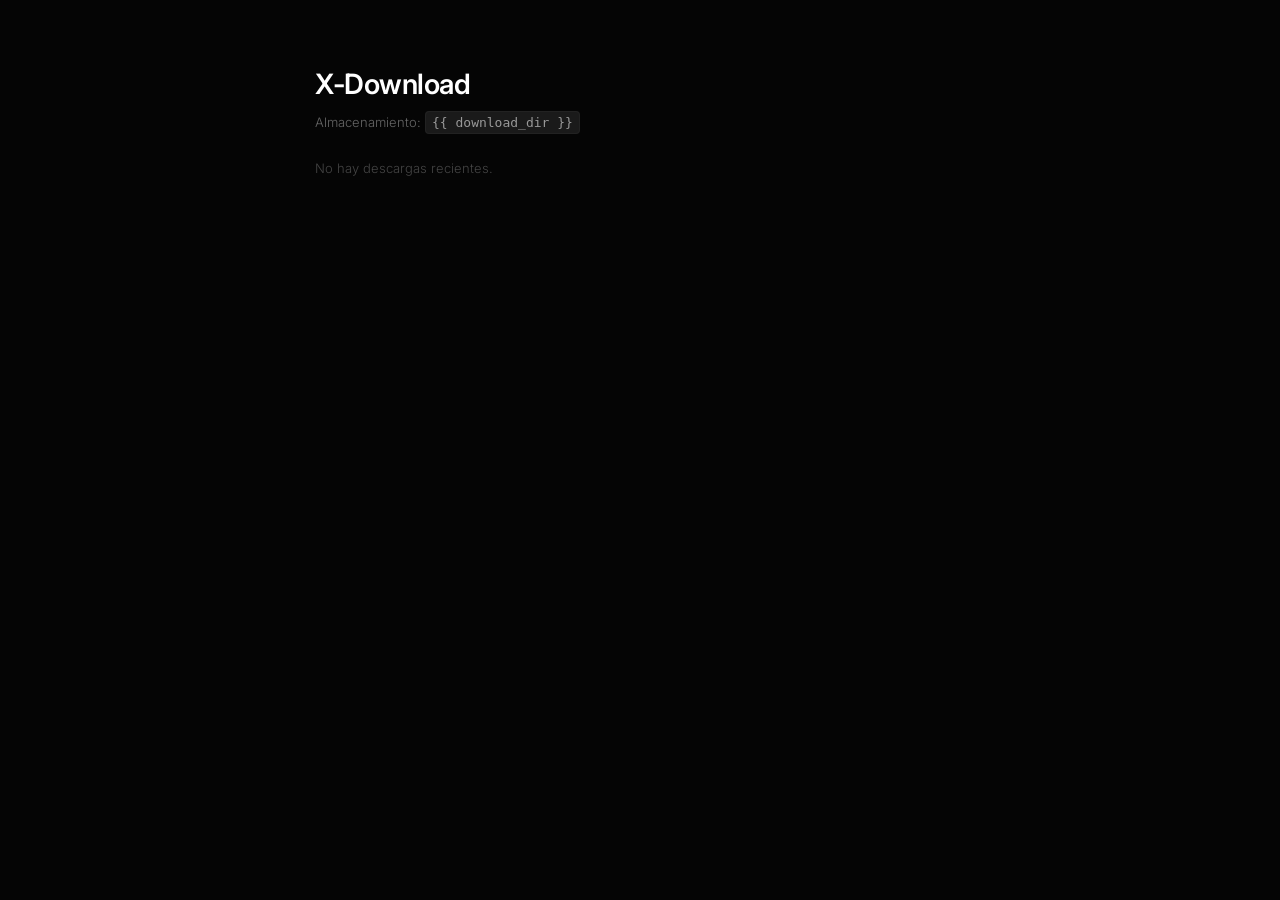
==== backend/templates/index.html @ 0826cbb9 "🚀 Initial commit: X-Download Architecture" ====
<!DOCTYPE html>
<html>
<head>
    <title>X-Download</title>
    <meta name="viewport" content="width=device-width, initial-scale=1">
    <link rel="preconnect" href="https://fonts.googleapis.com">
    <link rel="preconnect" href="https://fonts.gstatic.com" crossorigin>
    <link href="https://fonts.googleapis.com/css2?family=Inter:wght@300;400;500;600&display=swap" rel="stylesheet">
    <style>
        body { font-family: 'Inter', system-ui, sans-serif; padding: 40px 20px; background: #050505; color: #ededed; font-weight: 300; }
        h1 { color: #fff; font-weight: 600; margin-bottom: 5px; font-size: 28px; letter-spacing: -0.5px;}
        .header-meta { color: #666; font-size: 13px; margin-bottom: 30px;}
        .path { color: #999; font-family: monospace; background: #1a1a1a; padding: 3px 6px; border-radius: 4px; border: 1px solid #222;}
        
        .card { max-width: 650px; margin: auto; }
        
        .download-item { background: #121212; padding: 24px; border-radius: 12px; border: 1px solid #222; margin-bottom: 16px; display: flex; flex-direction: column; position: relative;}
        
        .filename { font-weight: 500; margin-bottom: 6px; color: #fff; font-size: 15px; padding-right: 20px; letter-spacing: -0.2px;}
        .fileurl { font-size: 11px; color: #555; margin-bottom: 16px; word-break: break-all; white-space: nowrap; overflow: hidden; text-overflow: ellipsis;}
        
        .controls { margin-top: 16px; display: flex; gap: 8px; align-items: center;}
        
        button { padding: 8px 16px; border: 1px solid #333; border-radius: 8px; cursor: pointer; font-size: 12px; font-weight: 500; background: #0a0a0a; color: #aaa; transition: all 0.2s ease; outline: none;}
        button:hover { background: #222; color: #fff; border-color: #555;}
        
        .btn-delete:hover { border-color: #ff4444; color: #ff4444; background: rgba(255,68,68,0.05); }
        .btn-start { background: #fff; color: #000; border: none; font-weight: 600;}
        .btn-start:hover { background: #ddd; color: #000; border: none;}
        
        .progress-bar-container { width: 100%; background: #222; border-radius: 4px; height: 3px; margin: 8px 0; overflow: hidden; }
        .progress-bar { height: 100%; transition: width 0.4s cubic-bezier(0.4, 0, 0.2, 1); background-color: #444;}
        .progress-bar.active { background-color: #00ffcc; box-shadow: 0 0 10px rgba(0, 255, 204, 0.2); }
        .progress-bar.error { background-color: #ff4444; }
        .progress-bar.completed { background-color: #fff; }
        
        .stats { display: flex; justify-content: space-between; font-size: 12px; color: #888; margin-top: 8px; font-variant-numeric: tabular-nums; }
        .status-text { color: #ccc; font-weight: 500; }
        
        .badge { background: #1a1a1a; border: 1px solid #333; padding: 2px 6px; border-radius: 4px; font-size: 9px; margin-left: 8px; color: #888; letter-spacing: 0.5px; vertical-align: middle;}
        
        select { padding: 8px 12px; border-radius: 8px; background: #0a0a0a; color: #ccc; border: 1px solid #333; outline: none; font-size: 12px; appearance: auto; }
        select:focus { border-color: #666; }
    </style>
</head>
<body>
    <div class="card">
        <h1>X-Download</h1>
        <p class="header-meta">Almacenamiento: <span class="path">{{ download_dir }}</span></p>
        <div id="downloads-container"><p style="color: #444; font-size: 13px;">No hay descargas recientes.</p></div>
    </div>

    <script>
        function sendAction(id, action, quality='') {
            fetch('/action', {
                method: 'POST',
                headers: {'Content-Type': 'application/json'},
                body: JSON.stringify({id: id, action: action, quality: quality})
            });
        }
        
        function startVideo(id) {
            const q = document.getElementById('q_'+id).value;
            sendAction(id, 'start_video', q);
        }

        function renderProgress(data) {
            const container = document.getElementById('downloads-container');
            const ids = Object.keys(data);
            
            if (ids.length === 0) { 
                container.innerHTML = '<p style="color: #444; font-size: 13px;">No hay descargas recientes.</p>'; 
                return; 
            }
            
            if (container.innerHTML.includes('No hay descargas recientes')) container.innerHTML = '';
            
            Array.from(container.children).forEach(child => {
                if (child.id && child.id.startsWith('dl_')) {
                    const realId = child.id.replace('dl_', '');
                    if (!data[realId]) child.remove();
                }
            });
            
            ids.reverse().forEach(id => {
                const info = data[id];
                let dlDiv = document.getElementById('dl_' + id);
                
                if (!dlDiv) {
                    dlDiv = document.createElement('div');
                    dlDiv.id = 'dl_' + id;
                    dlDiv.className = 'download-item';
                    container.appendChild(dlDiv);
                    
                    let typeBadge = info.is_video ? '<span class="badge">VIDEO</span>' : '<span class="badge">ARCHIVO</span>';
                    
                    let controlsHtml = '';
                    if (info.status === "Esperando Calidad") {
                        controlsHtml = `
                            <select id="q_${id}">
                                <option value="best">Máxima Calidad</option>
                                <option value="1080p">1080p Máximo</option>
                                <option value="720p">720p (Rápido)</option>
                                <option value="audio">Solo Audio</option>
                            </select>
                            <button class="btn-start" onclick="startVideo('${id}')">Iniciar</button>
                        `;
                    } else {
                        controlsHtml = `
                            <span id="btn_pause_${id}"></span>
                            <span id="btn_resume_${id}"></span>
                        `;
                    }
                    controlsHtml += `<button class="btn-delete" onclick="sendAction('${id}', 'delete')">Eliminar</button>`;
                    
                    dlDiv.innerHTML = `
                        <div class="filename">${info.title} ${typeBadge}</div>
                        <div class="fileurl">${info.url}</div>
                        <div class="progress-bar-container">
                            <div id="bar_${id}" class="progress-bar"></div>
                        </div>
                        <div class="stats">
                            <span id="st_${id}"></span>
                            <span id="sz_${id}"></span>
                            <span id="sp_${id}"></span>
                            <span id="eta_${id}"></span>
                        </div>
                        <div class="controls" id="ctrl_${id}">${controlsHtml}</div>
                    `;
                }
                
                let isActive = (info.status === "Descargando" || info.status === "Iniciando..." || info.status === "En cola");
                
                let widthStr = "0%";
                if (info.percent && info.percent.includes("%")) widthStr = info.percent.replace(/[^0-9.]/g, '') + "%";
                else if (info.status === "Completado") widthStr = "100%";
                
                let bar = document.getElementById('bar_' + id);
                if (bar) {
                    bar.style.width = widthStr;
                    let barClass = 'progress-bar ';
                    if (isActive && info.status !== "En cola") barClass += 'active';
                    if (info.status === "Completado") barClass += 'completed';
                    if (info.status === "Error" || info.status === "Cancelado") barClass += 'error';
                    bar.className = barClass;
                }
                
                let st = document.getElementById('st_' + id);
                if (st) {
                    let color = '#aaa';
                    if (isActive) color = '#00ffcc';
                    if (info.status === "En cola") color = '#ffc107'; // Amarillo para en cola
                    if (info.status === "Error" || info.status === "Cancelado") color = '#ff4444';
                    if (info.status === "Completado") color = '#fff';
                    
                    let icon = '';
                    if (info.status === "En cola") icon = '⏳ ';
                    
                    st.innerHTML = `<span class="status-text" style="color: ${color}">${icon}${info.status}</span> ${info.percent !== "0%" ? ' ' + info.percent : ''}`;
                }
                
                let sz = document.getElementById('sz_' + id);
                if (sz) sz.innerText = info.size || '';
                let sp = document.getElementById('sp_' + id);
                if (sp) sp.innerText = info.speed || '';
                let eta = document.getElementById('eta_' + id);
                if (eta) eta.innerText = info.eta ? 'Faltan: ' + info.eta : '';
                
                let ctrl = document.getElementById('ctrl_' + id);
                if (info.status !== "Esperando Calidad" && ctrl.innerHTML.includes('<select')) {
                    ctrl.innerHTML = `
                        <span id="btn_pause_${id}"></span>
                        <span id="btn_resume_${id}"></span>
                        <button class="btn-delete" onclick="sendAction('${id}', 'delete')">Eliminar</button>
                    `;
                }
                
                let pBtn = document.getElementById('btn_pause_' + id);
                if (pBtn) pBtn.innerHTML = isActive ? `<button onclick="sendAction('${id}', 'pause')">Pausar</button> <button onclick="sendAction('${id}', 'cancel')">Cancelar</button>` : '';
                
                let rBtn = document.getElementById('btn_resume_' + id);
                if (rBtn) rBtn.innerHTML = (info.status === "Pausado" || info.status === "Error" || info.status === "Cancelado") ? `<button onclick="sendAction('${id}', 'resume')">Reanudar</button>` : '';
            });
        }
        
        let ws = new WebSocket(`ws://${location.host}/ws`);
        ws.onmessage = function(event) {
            const data = JSON.parse(event.data);
            renderProgress(data);
        };
        ws.onclose = function(e) {
            console.error('WebSocket cerrado. Se requiere recargar.');
        };
    </script>
</body>
</html>
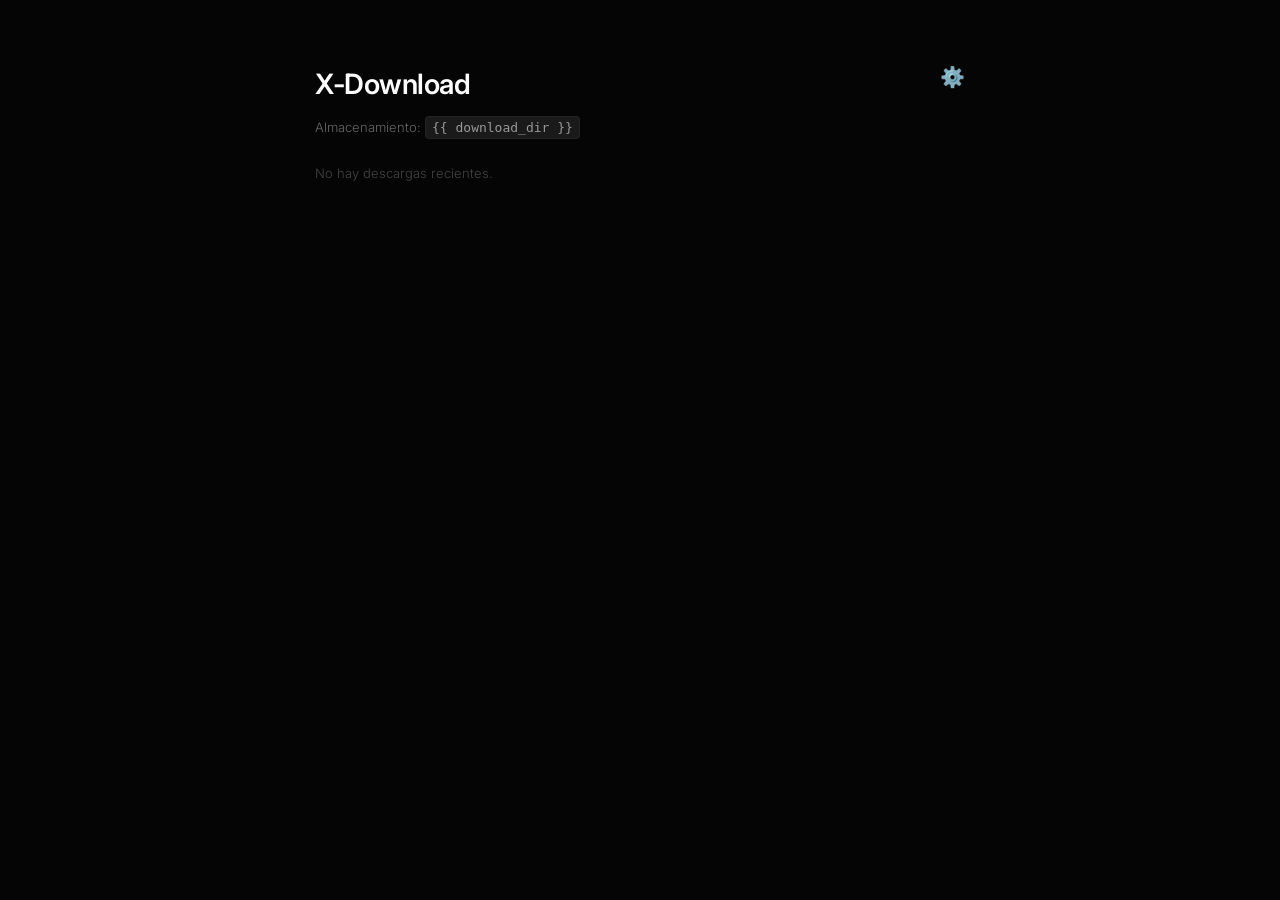
==== commit a523d06b: "✨ V2: Settings Modal, Dynamic Limits, Rate Throttling, and Auto-Categorization" ====
--- a/backend/templates/index.html
+++ b/backend/templates/index.html
@@ -41,12 +41,48 @@
         
         select { padding: 8px 12px; border-radius: 8px; background: #0a0a0a; color: #ccc; border: 1px solid #333; outline: none; font-size: 12px; appearance: auto; }
         select:focus { border-color: #666; }
+        
+        /* Modal Styles */
+        .modal-overlay { position: fixed; top: 0; left: 0; width: 100%; height: 100%; background: rgba(0,0,0,0.8); backdrop-filter: blur(4px); display: none; align-items: center; justify-content: center; z-index: 9999; }
+        .modal { background: #121212; border: 1px solid #333; border-radius: 12px; width: 100%; max-width: 400px; padding: 24px; box-shadow: 0 10px 30px rgba(0,0,0,0.5); }
+        .modal h2 { margin-top: 0; font-size: 18px; margin-bottom: 20px; font-weight: 500; }
+        .form-group { margin-bottom: 16px; }
+        .form-group label { display: block; font-size: 12px; color: #888; margin-bottom: 6px; }
+        .form-group input { width: 100%; box-sizing: border-box; padding: 10px; background: #0a0a0a; border: 1px solid #333; border-radius: 8px; color: #fff; font-size: 13px; outline: none; }
+        .form-group input:focus { border-color: #00ffcc; }
+        .modal-footer { display: flex; justify-content: flex-end; gap: 10px; margin-top: 24px; }
     </style>
 </head>
 <body>
+    <!-- Modal -->
+    <div class="modal-overlay" id="settings-modal">
+        <div class="modal">
+            <h2>⚙️ Configuración (V2)</h2>
+            <div class="form-group">
+                <label>Directorio Base de Descargas</label>
+                <input type="text" id="set-dir" placeholder="/Users/ruta/Downloads">
+            </div>
+            <div class="form-group">
+                <label>Máximas Descargas Simultáneas</label>
+                <input type="number" id="set-limit" min="1" max="20" placeholder="3">
+            </div>
+            <div class="form-group">
+                <label>Límite de Velocidad Global (Opcional)</label>
+                <input type="text" id="set-speed" placeholder="Ej: 5M, 500K (Vacío para ilimitado)">
+            </div>
+            <div class="modal-footer">
+                <button onclick="closeSettings()">Cancelar</button>
+                <button class="btn-start" onclick="saveSettings()">Guardar Cambios</button>
+            </div>
+        </div>
+    </div>
+
     <div class="card">
-        <h1>X-Download</h1>
-        <p class="header-meta">Almacenamiento: <span class="path">{{ download_dir }}</span></p>
+        <div style="display: flex; justify-content: space-between; align-items: center;">
+            <h1>X-Download</h1>
+            <button onclick="openSettings()" style="background: transparent; border: none; font-size: 20px; padding: 0; margin: 0; color: #666;">⚙️</button>
+        </div>
+        <p class="header-meta">Almacenamiento: <span class="path" id="display-path">{{ download_dir }}</span></p>
         <div id="downloads-container"><p style="color: #444; font-size: 13px;">No hay descargas recientes.</p></div>
     </div>
 
@@ -191,6 +227,48 @@
         ws.onclose = function(e) {
             console.error('WebSocket cerrado. Se requiere recargar.');
         };
+
+        function openSettings() {
+            document.getElementById('settings-modal').style.display = 'flex';
+        }
+
+        function closeSettings() {
+            document.getElementById('settings-modal').style.display = 'none';
+        }
+
+        async function saveSettings() {
+            const data = {
+                download_dir: document.getElementById('set-dir').value,
+                max_concurrent: parseInt(document.getElementById('set-limit').value) || 3,
+                speed_limit: document.getElementById('set-speed').value
+            };
+            
+            const btn = document.querySelector('.modal-footer .btn-start');
+            btn.innerText = "Guardando...";
+            
+            await fetch('/settings', {
+                method: 'POST',
+                headers: {'Content-Type': 'application/json'},
+                body: JSON.stringify(data)
+            });
+            
+            document.getElementById('display-path').innerText = data.download_dir;
+            btn.innerText = "Guardar Cambios";
+            closeSettings();
+        }
+
+        async function loadInitialSettings() {
+            try {
+                const res = await fetch('/settings');
+                const data = await res.json();
+                document.getElementById('set-dir').value = data.download_dir;
+                document.getElementById('set-limit').value = data.max_concurrent;
+                document.getElementById('set-speed').value = data.speed_limit;
+                document.getElementById('display-path').innerText = data.download_dir;
+            } catch(e) {}
+        }
+
+        loadInitialSettings();
     </script>
 </body>
 </html>
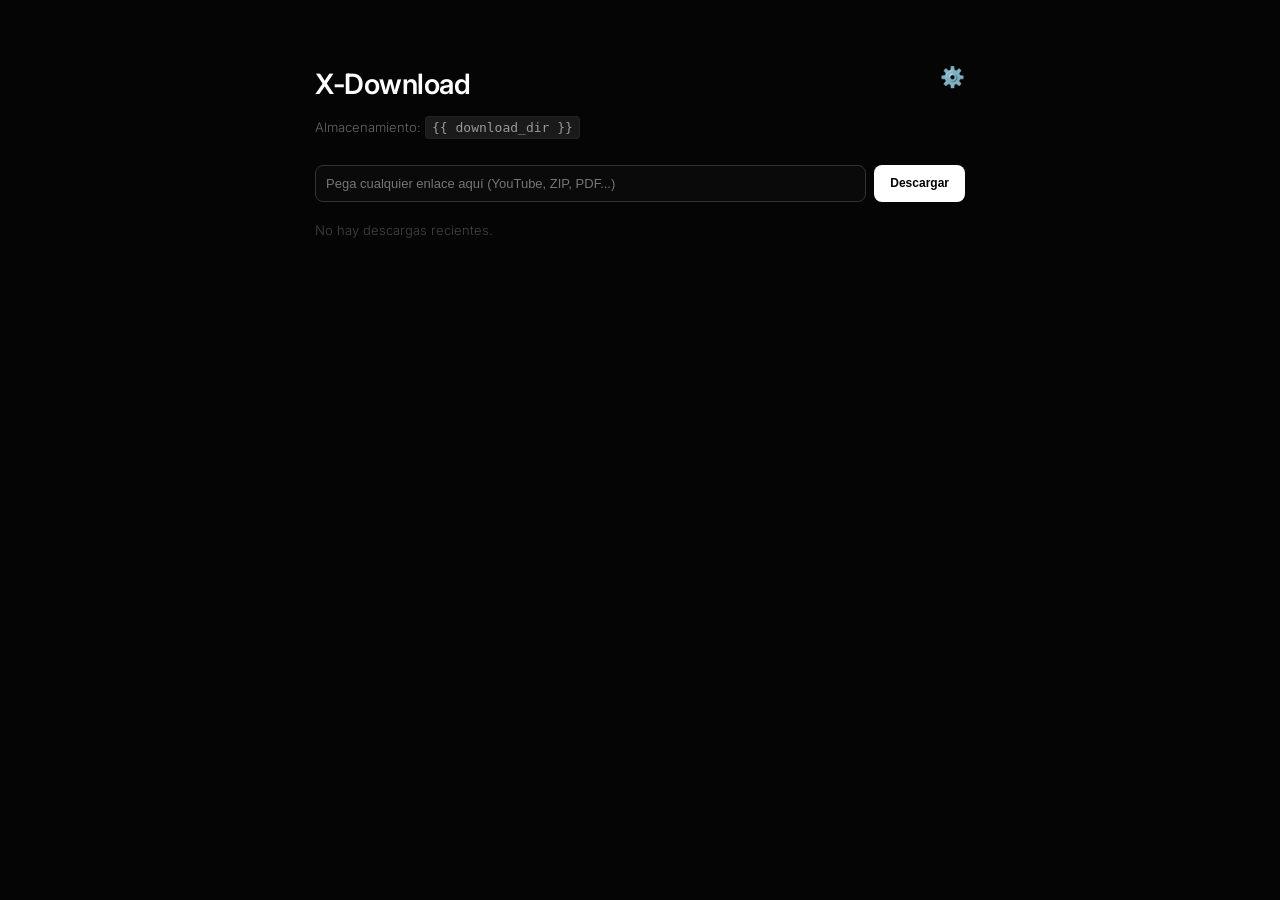
==== commit ae2ab8cd: "✨ Feat: GitHub auto-ZIP detection & Manual URL input bar" ====
--- a/backend/templates/index.html
+++ b/backend/templates/index.html
@@ -83,6 +83,12 @@
             <button onclick="openSettings()" style="background: transparent; border: none; font-size: 20px; padding: 0; margin: 0; color: #666;">⚙️</button>
         </div>
         <p class="header-meta">Almacenamiento: <span class="path" id="display-path">{{ download_dir }}</span></p>
+        
+        <div style="display: flex; gap: 8px; margin-bottom: 20px;">
+            <input type="text" id="manual-url" placeholder="Pega cualquier enlace aquí (YouTube, ZIP, PDF...)" style="flex: 1; padding: 10px; border-radius: 8px; background: #0a0a0a; border: 1px solid #333; color: #fff; outline: none; font-size: 13px;">
+            <button class="btn-start" onclick="sendManualUrl()">Descargar</button>
+        </div>
+
         <div id="downloads-container"><p style="color: #444; font-size: 13px;">No hay descargas recientes.</p></div>
     </div>
 
@@ -150,7 +156,11 @@
                     controlsHtml += `<button class="btn-delete" onclick="sendAction('${id}', 'delete')">Eliminar</button>`;
                     
                     dlDiv.innerHTML = `
-                        <div class="filename">${info.title} ${typeBadge}</div>
+                        <div class="filename">
+                            ${info.title || 'Video'} 
+                            <span class="badge">${info.is_video ? 'VIDEO' : 'ARCHIVO'}</span>
+                            <span style="float:right; font-size: 11px; color: #555; font-weight: normal;">${info.created_at || ''}</span>
+                        </div>
                         <div class="fileurl">${info.url}</div>
                         <div class="progress-bar-container">
                             <div id="bar_${id}" class="progress-bar"></div>
@@ -163,6 +173,7 @@
                         </div>
                         <div class="controls" id="ctrl_${id}">${controlsHtml}</div>
                     `;
+                    container.prepend(dlDiv);
                 }
                 
                 let isActive = (info.status === "Descargando" || info.status === "Iniciando..." || info.status === "En cola");
@@ -268,6 +279,38 @@
             } catch(e) {}
         }
 
+        async function sendManualUrl() {
+            const urlInput = document.getElementById('manual-url');
+            let url = urlInput.value.trim();
+            if (!url) return;
+            
+            // Smart GitHub detection
+            if (url.includes("github.com") && !url.endsWith(".zip")) {
+                const match = url.match(/github\.com\/([^\/]+\/[^\/]+)/);
+                if (match) {
+                    url = `https://github.com/${match[1]}/archive/refs/heads/main.zip`;
+                }
+            }
+            
+            let isVideo = url.includes("youtube.com") || url.includes("youtu.be") || url.includes("vimeo.com");
+            
+            urlInput.value = 'Enviando...';
+            urlInput.disabled = true;
+            
+            await fetch('/download', {
+                method: 'POST',
+                headers: {'Content-Type': 'application/json'},
+                body: JSON.stringify({
+                    url: url,
+                    is_video: isVideo,
+                    title: "Descarga Manual"
+                })
+            });
+            
+            urlInput.value = '';
+            urlInput.disabled = false;
+        }
+
         loadInitialSettings();
     </script>
 </body>
